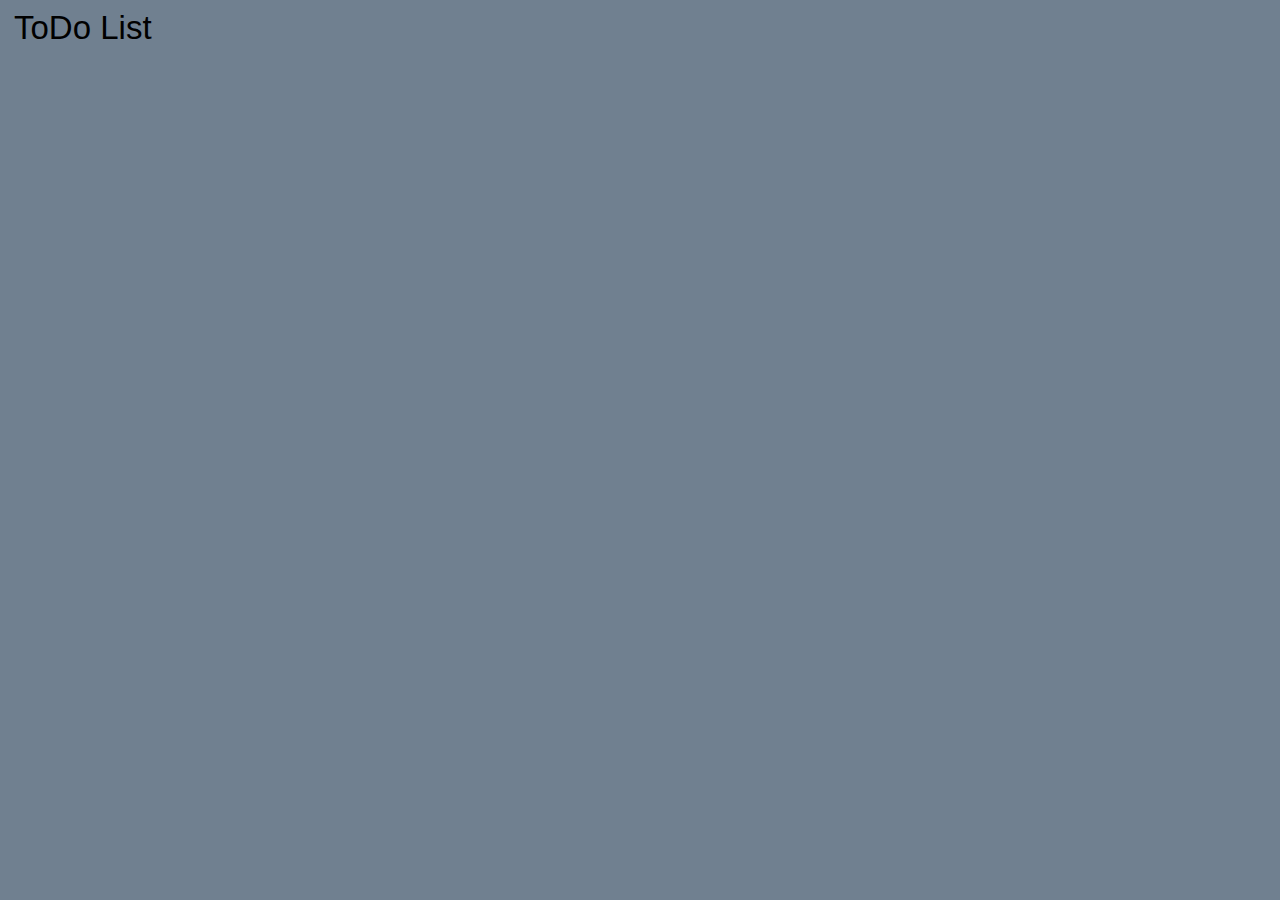
==== projetos.html @ 8aeeb6e8 "Nova página onde ficaram, a disposição de todos, meus projetos" ====
<!DOCTYPE html>
<html>
<head>
	<meta charset="utf-8">
	<title> Projetos </title>
</head>
<body>

	<button id= "Todo"> ToDo List </button>



<script language="JavaScript" src="styleP.js"></script>
</body>
</html>
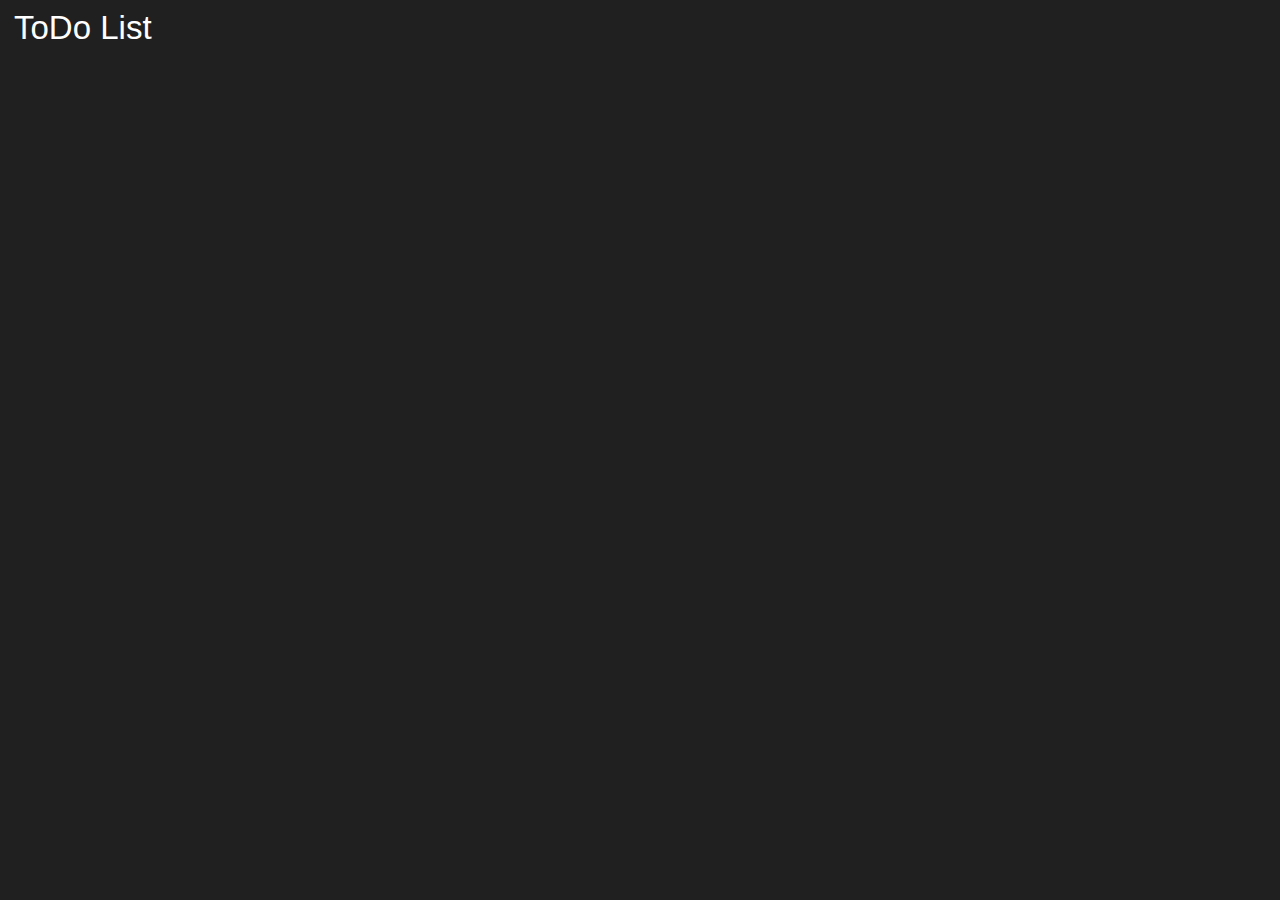
==== commit 7fb44a00: "Reconfiguração de background, botões, adicionadas imagens e novas cores, contando com a exclusão de " ====
--- a/projetos.html
+++ b/projetos.html
@@ -8,6 +8,12 @@
 
 	<button id= "Todo"> ToDo List </button>
 
+	<div id= "Todoo">
+		<ul>
+			<a href="#" id="U"> Usar </a>
+		</ul>
+	</div>
+
 
 
 <script language="JavaScript" src="styleP.js"></script>
